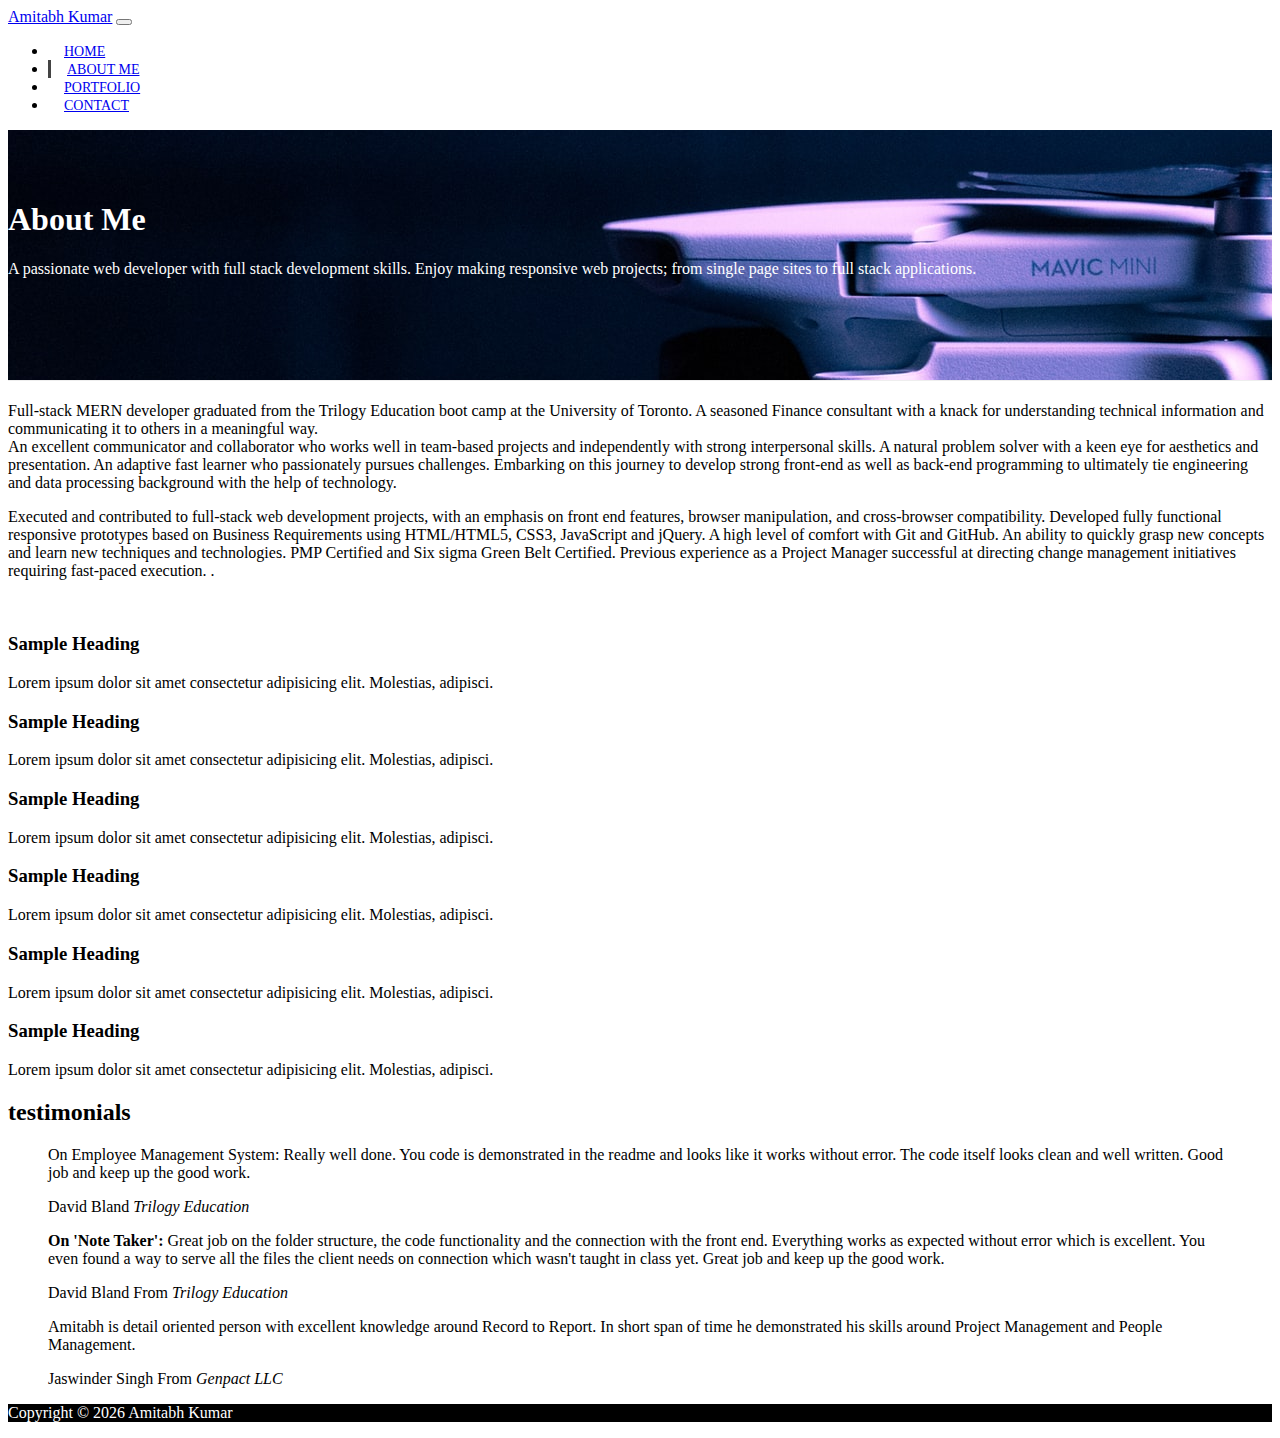
==== about.html @ 76e78ba3 "add" ====
<!DOCTYPE html>
<html lang="en">

<head>
  <meta charset="UTF-8">
  <meta name="viewport" content="width=device-width, initial-scale=1.0">
  <meta http-equiv="X-UA-Compatible" content="ie=edge">
  <link rel="stylesheet" href="https://use.fontawesome.com/releases/v5.0.13/css/all.css" integrity="sha384-DNOHZ68U8hZfKXOrtjWvjxusGo9WQnrNx2sqG0tfsghAvtVlRW3tvkXWZh58N9jp"
    crossorigin="anonymous">
  <link rel="stylesheet" href="https://stackpath.bootstrapcdn.com/bootstrap/4.1.1/css/bootstrap.min.css" integrity="sha384-WskhaSGFgHYWDcbwN70/dfYBj47jz9qbsMId/iRN3ewGhXQFZCSftd1LZCfmhktB"
    crossorigin="anonymous">
  <link rel="stylesheet" href="https://cdnjs.cloudflare.com/ajax/libs/slick-carousel/1.9.0/slick.css" />
  <link rel="stylesheet" href="https://cdnjs.cloudflare.com/ajax/libs/slick-carousel/1.9.0/slick-theme.css" />
  <link rel="stylesheet" href="css/style.css">
  <title>Bootstrap Theme</title>
</head>

<body>
  <nav class="navbar navbar-expand-sm navbar-dark bg-dark">
    <div class="container">
      <a href="index.html" class="navbar-brand">Amitabh Kumar</a>
      <button class="navbar-toggler" data-toggle="collapse" data-target="#navbarCollapse">
        <span class="navbar-toggler-icon"></span>
      </button>
      <div class="collapse navbar-collapse" id="navbarCollapse">
        <ul class="navbar-nav ml-auto">
          <li class="nav-item">
            <a href="index.html" class="nav-link">Home</a>
          </li>
          <li class="nav-item active">
            <a href="about.html" class="nav-link">About Me</a>
          </li>
          <!-- <li class="nav-item">
            <a href="services.html" class="nav-link">Services</a>
          </li> -->
          <li class="nav-item">
            <a href="portfolio.html" class="nav-link">Portfolio</a>
          </li>
          <li class="nav-item">
            <a href="contact.html" class="nav-link">Contact</a>
          </li>
        </ul>
      </div>
    </div>
  </nav>

  <!-- PAGE HEADER -->
  <header id="page-header">
    <div class="container">
      <div class="row">
        <div class="col-md-6 m-auto text-center">
          <h1>About Me</h1>
          <p> A passionate web developer with full stack development skills. Enjoy making responsive web projects; 
            from single page sites to full stack applications.</p>
        </div>
      </div>
    </div>
  </header>

  <!-- ABOUT SECTION -->
  <section id="about" class="py-3">
    <div class="container">
      <div class="row">
        <div class="col-md-6">
          <h1></h1>
          <p>   Full-stack MERN developer graduated from the Trilogy Education boot camp at the University of Toronto.
            A seasoned Finance consultant with a knack for understanding technical information 
            and communicating it to others in a meaningful way. <br>An excellent communicator and collaborator 
            who works well in team-based projects and independently with strong interpersonal skills. 
            A natural problem solver with a keen eye for aesthetics and presentation. 
            An adaptive fast learner who passionately pursues challenges.
               Embarking on this journey to develop strong front-end as well as back-end programming to 
               ultimately tie engineering and data processing background with the help of technology.</p>
          <p>Executed and contributed to full-stack web development projects, with an emphasis on front end features, browser manipulation, and cross-browser compatibility. Developed fully functional responsive prototypes based on Business Requirements using HTML/HTML5, CSS3, JavaScript and jQuery.
            A high level of comfort with Git and GitHub. An ability to quickly grasp new concepts and learn new techniques and technologies.
            PMP Certified and Six sigma Green Belt Certified. Previous experience as a Project Manager successful at directing change management initiatives requiring fast-paced execution. .</p>
          </p>
        </div>
        <div class="col-md-6">
          <img src="https://source.unsplash.com/random/700x700/?technology" alt="" class="img-fluid rounded-circle d-none d-md-block about-img">
        </div>
      </div>
    </div>
  </section>

  <!-- ICON BOXES -->
  <section id="icon-boxes" class="p-5">
    <div class="container">
      <div class="row mb-4">
        <div class="col-md-4">
          <div class="card bg-danger text-white text-center">
            <div class="card-body">
              <i class="fas fa-building fa-3x"></i>
              <h3>Sample Heading</h3>
              Lorem ipsum dolor sit amet consectetur adipisicing elit. Molestias, adipisci.
            </div>
          </div>
        </div>
        <div class="col-md-4">
          <div class="card bg-dark text-white text-center">
            <div class="card-body">
              <i class="fas fa-bullhorn fa-3x"></i>
              <h3>Sample Heading</h3>
              Lorem ipsum dolor sit amet consectetur adipisicing elit. Molestias, adipisci.
            </div>
          </div>
        </div>
        <div class="col-md-4">
          <div class="card bg-danger text-white text-center">
            <div class="card-body">
              <i class="fas fa-comments fa-3x"></i>
              <h3>Sample Heading</h3>
              Lorem ipsum dolor sit amet consectetur adipisicing elit. Molestias, adipisci.
            </div>
          </div>
        </div>
      </div>

      <div class="row mb-4">
        <div class="col-md-4">
          <div class="card bg-dark text-white text-center">
            <div class="card-body">
              <i class="fas fa-box fa-3x"></i>
              <h3>Sample Heading</h3>
              Lorem ipsum dolor sit amet consectetur adipisicing elit. Molestias, adipisci.
            </div>
          </div>
        </div>
        <div class="col-md-4">
          <div class="card bg-danger text-white text-center">
            <div class="card-body">
              <i class="fas fa-credit-card fa-3x"></i>
              <h3>Sample Heading</h3>
              Lorem ipsum dolor sit amet consectetur adipisicing elit. Molestias, adipisci.
            </div>
          </div>
        </div>
        <div class="col-md-4">
          <div class="card bg-dark text-white text-center">
            <div class="card-body">
              <i class="fas fa-coffee fa-3x"></i>
              <h3>Sample Heading</h3>
              Lorem ipsum dolor sit amet consectetur adipisicing elit. Molestias, adipisci.
            </div>
          </div>
        </div>
      </div>
    </div>
  </section>

  <!-- TESTIMONIALS -->
  <section id="testimonials" class="p-4 bg-dark text-white">
    <div class="container">
      <h2 class="text-center">testimonials</h2>
      <div class="row text-center">
        <div class="col">
          <div class="slider">
            <div>
              <blockquote class="blockquote">
                <p class="mb-0">
                  On Employee Management System: </strong> Really well done. You code is demonstrated in the readme and looks like it works without error. 
                  The code itself looks clean and well written. Good job and keep up the good work.
                </p>
                <footer class="blockquote-footer">David Bland
                  <cite title="Company 1">Trilogy Education</cite>
                </footer>
              </blockquote>
            </div>
            <div>
              <blockquote class="blockquote">
                <p class="mb-0">
                 <strong class"font-italic"> On 'Note Taker':</strong> Great job on the folder structure, the code functionality and the connection with the front end. 
                  Everything works as expected without error which is excellent. You even found a way to serve all the files the client needs on connection which wasn't taught in class yet. 
                  Great job and keep up the good work.
                </p>
                <footer class="blockquote-footer">David Bland From
                  <cite title="Company 2">Trilogy Education</cite>
                </footer>
              </blockquote>
            </div>
            <div>
              <blockquote class="blockquote">
                <p class="mb-0">
                  Amitabh is detail oriented person with excellent knowledge around Record to Report. 
                  In short span of time he demonstrated his skills around Project Management and People Management.
                </p>
                <footer class="blockquote-footer">Jaswinder Singh From
                  <cite title="Company 3">Genpact LLC</cite>
                </footer>
              </blockquote>
            </div>
          </div>
        </div>
      </div>
    </div>
  </section>

  <!-- FOOTER -->
  <footer id="main-footer" class="text-center p-4">
    <div class="container">
      <div class="row">
        <div class="col">
          <p>Copyright &copy;
            <span id="year"></span> Amitabh Kumar</p>
        </div>
      </div>
    </div>
  </footer>


  <script src="http://code.jquery.com/jquery-3.3.1.min.js" integrity="sha256-FgpCb/KJQlLNfOu91ta32o/NMZxltwRo8QtmkMRdAu8="
    crossorigin="anonymous"></script>
  <script src="https://cdnjs.cloudflare.com/ajax/libs/popper.js/1.14.3/umd/popper.min.js" integrity="sha384-ZMP7rVo3mIykV+2+9J3UJ46jBk0WLaUAdn689aCwoqbBJiSnjAK/l8WvCWPIPm49"
    crossorigin="anonymous"></script>
  <script src="https://stackpath.bootstrapcdn.com/bootstrap/4.1.1/js/bootstrap.min.js" integrity="sha384-smHYKdLADwkXOn1EmN1qk/HfnUcbVRZyYmZ4qpPea6sjB/pTJ0euyQp0Mk8ck+5T"
    crossorigin="anonymous"></script>
  <script src="https://cdnjs.cloudflare.com/ajax/libs/slick-carousel/1.9.0/slick.js"></script>

  <script>
    // Get the current year for the copyright
    $('#year').text(new Date().getFullYear());

    $('.slider').slick({
      infinite: true,
      slideToShow: 1,
      slideToScroll: 1
    });
  </script>
</body>

</html>
---- css/style.css ----
body {
  overflow-x: hidden;
}

.navbar .nav-link {
  font-size: 14px;
  text-transform: uppercase;
  padding-left: 1rem !important;
  padding-right: 1rem !important;
}

.navbar .nav-item.active {
  border-left: #444 3px solid;
}

.carousel-item {
  height: 450px;
}

.carousel-image-1 {
  background: url('../img/image1.jpg');
  background-size: cover;
}

.carousel-image-2 {
  background: url('../img/image2.jpg');
  background-size: cover;
}

.carousel-image-3 {
  background: url('../img/image3.jpg');
  background-size: cover;
}

#home-heading {
  position: relative;
  min-height: 200px;
  background: url('../img/lights.jpg');
  background-attachment: fixed;
  background-repeat: no-repeat;
  text-align: center;
  color: #fff;
}

.dark-overlay {
  position: absolute;
  top: 0;
  left: 0;
  width: 100%;
  height: 100%;
  background: rgba(0, 0, 0, 0.7);
}

#video-play {
  position: relative;
  min-height: 200px;
  background: url('../img/media.jpg');
  background-attachment: fixed;
  background-repeat: no-repeat;
  background-position: 0 -300px;
  text-align: center;
  color: #fff;
}

#video-play a {
  color: #fff;
}

#page-header {
  height: 200px;
  background: url('../img/image1.jpg');
  background-position: 0 -360px;
  background-attachment: fixed;
  color: #fff;
  border-bottom: 1px #eee solid;
  padding-top: 50px;
}

.about-img {
  margin-top: -50px;
}

#faq .card {
  border: #444;
}

#faq a {
  color: #fff;
  text-decoration: none;
}

#faq .card-body,
#faq .card-header {
  background: #333;
}

#main-footer {
  background: #000;
  color: #fff;
}
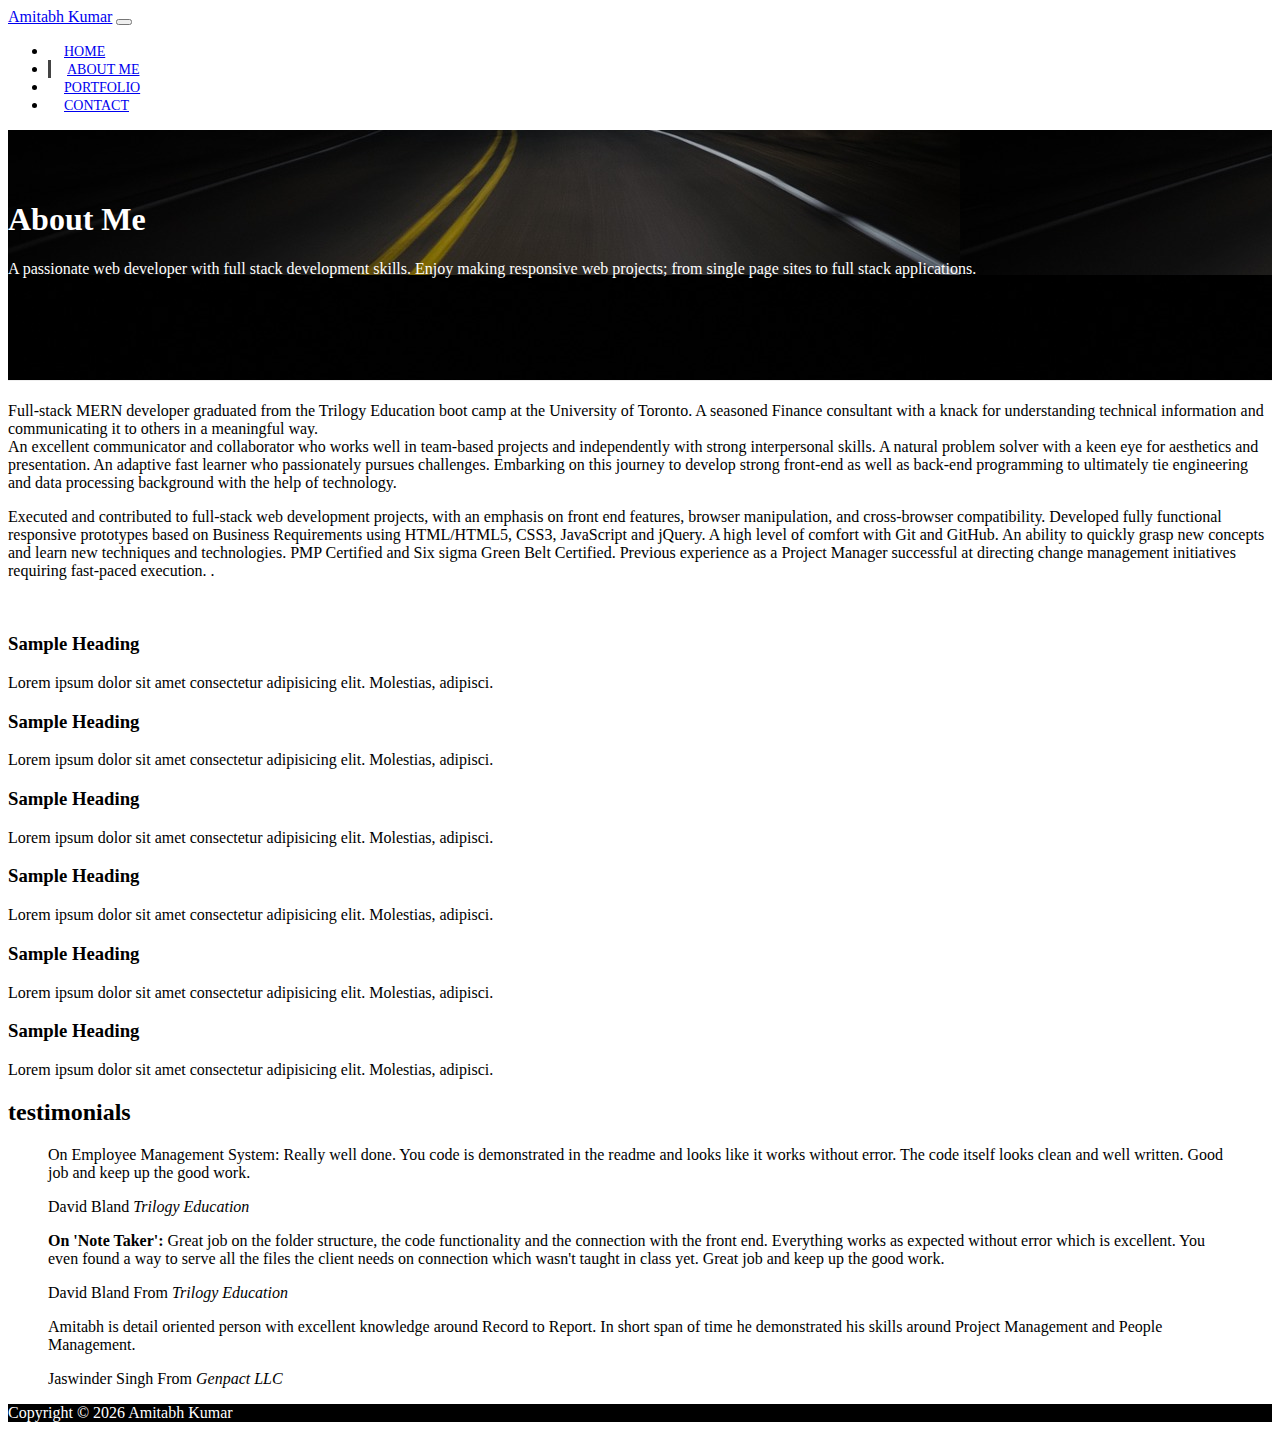
==== commit 8612f36f: "add" ====
--- a/about.html
+++ b/about.html
@@ -77,7 +77,7 @@
           </p>
         </div>
         <div class="col-md-6">
-          <img src="https://source.unsplash.com/random/700x700/?technology" alt="" class="img-fluid rounded-circle d-none d-md-block about-img">
+          <img src="https://source.unsplash.com/random/700x700/?software" alt="" class="img-fluid rounded-circle d-none d-md-block about-img">
         </div>
       </div>
     </div>
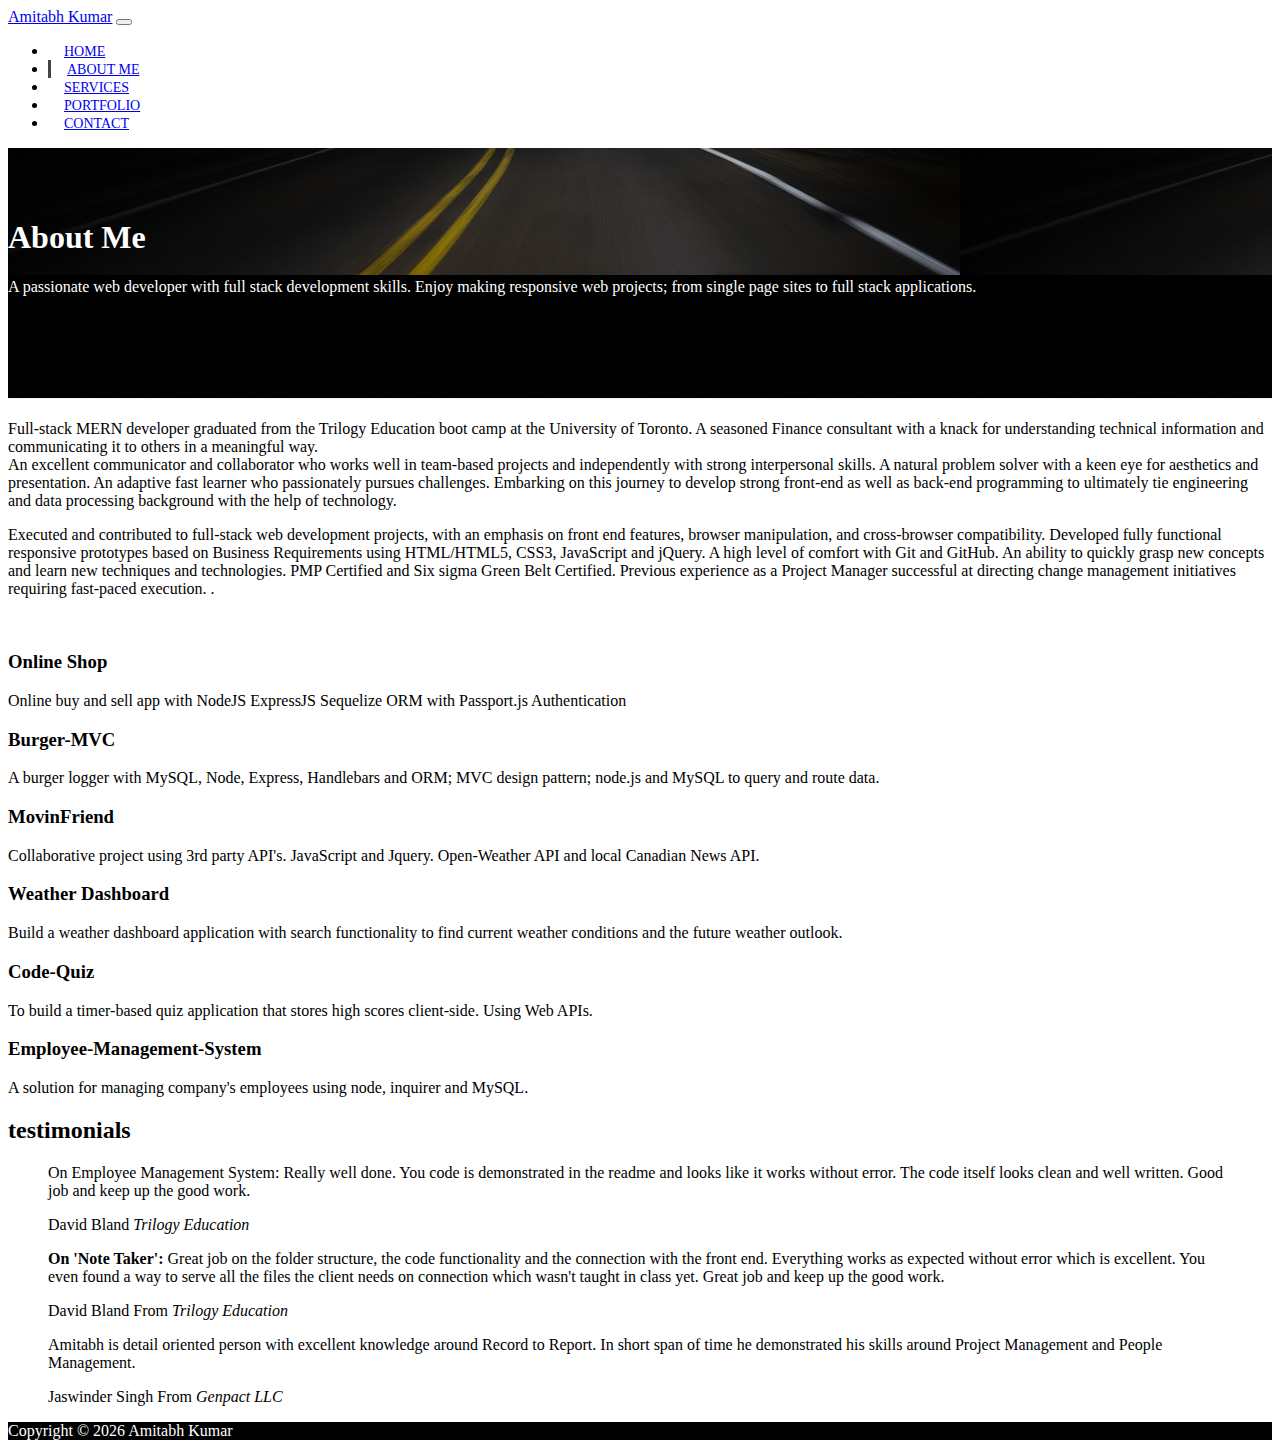
==== commit fd16c04e: "add" ====
--- a/about.html
+++ b/about.html
@@ -30,9 +30,9 @@
           <li class="nav-item active">
             <a href="about.html" class="nav-link">About Me</a>
           </li>
-          <!-- <li class="nav-item">
+          <li class="nav-item">
             <a href="services.html" class="nav-link">Services</a>
-          </li> -->
+          </li>
           <li class="nav-item">
             <a href="portfolio.html" class="nav-link">Portfolio</a>
           </li>
@@ -91,8 +91,8 @@
           <div class="card bg-danger text-white text-center">
             <div class="card-body">
               <i class="fas fa-building fa-3x"></i>
-              <h3>Sample Heading</h3>
-              Lorem ipsum dolor sit amet consectetur adipisicing elit. Molestias, adipisci.
+              <h3>Online Shop</h3>
+              Online buy and sell app with NodeJS ExpressJS Sequelize ORM with Passport.js Authentication
             </div>
           </div>
         </div>
@@ -100,8 +100,8 @@
           <div class="card bg-dark text-white text-center">
             <div class="card-body">
               <i class="fas fa-bullhorn fa-3x"></i>
-              <h3>Sample Heading</h3>
-              Lorem ipsum dolor sit amet consectetur adipisicing elit. Molestias, adipisci.
+              <h3>Burger-MVC</h3>
+              A burger logger with MySQL, Node, Express, Handlebars and ORM; MVC design pattern; node.js and MySQL to query and route data.
             </div>
           </div>
         </div>
@@ -109,8 +109,8 @@
           <div class="card bg-danger text-white text-center">
             <div class="card-body">
               <i class="fas fa-comments fa-3x"></i>
-              <h3>Sample Heading</h3>
-              Lorem ipsum dolor sit amet consectetur adipisicing elit. Molestias, adipisci.
+              <h3>MovinFriend</h3>
+              Collaborative project using 3rd party API's. JavaScript and Jquery.  Open-Weather API and local Canadian News API.
             </div>
           </div>
         </div>
@@ -121,8 +121,9 @@
           <div class="card bg-dark text-white text-center">
             <div class="card-body">
               <i class="fas fa-box fa-3x"></i>
-              <h3>Sample Heading</h3>
-              Lorem ipsum dolor sit amet consectetur adipisicing elit. Molestias, adipisci.
+              <h3>Weather Dashboard</h3>
+              Build a weather dashboard application with search functionality to find current weather conditions and the 
+                future weather outlook.
             </div>
           </div>
         </div>
@@ -130,8 +131,8 @@
           <div class="card bg-danger text-white text-center">
             <div class="card-body">
               <i class="fas fa-credit-card fa-3x"></i>
-              <h3>Sample Heading</h3>
-              Lorem ipsum dolor sit amet consectetur adipisicing elit. Molestias, adipisci.
+              <h3>Code-Quiz</h3>
+              To build a timer-based quiz application that stores high scores client-side. Using Web APIs.
             </div>
           </div>
         </div>
@@ -139,8 +140,8 @@
           <div class="card bg-dark text-white text-center">
             <div class="card-body">
               <i class="fas fa-coffee fa-3x"></i>
-              <h3>Sample Heading</h3>
-              Lorem ipsum dolor sit amet consectetur adipisicing elit. Molestias, adipisci.
+              <h3>Employee-Management-System</h3>
+              A solution for managing company's employees using node, inquirer and MySQL.
             </div>
           </div>
         </div>
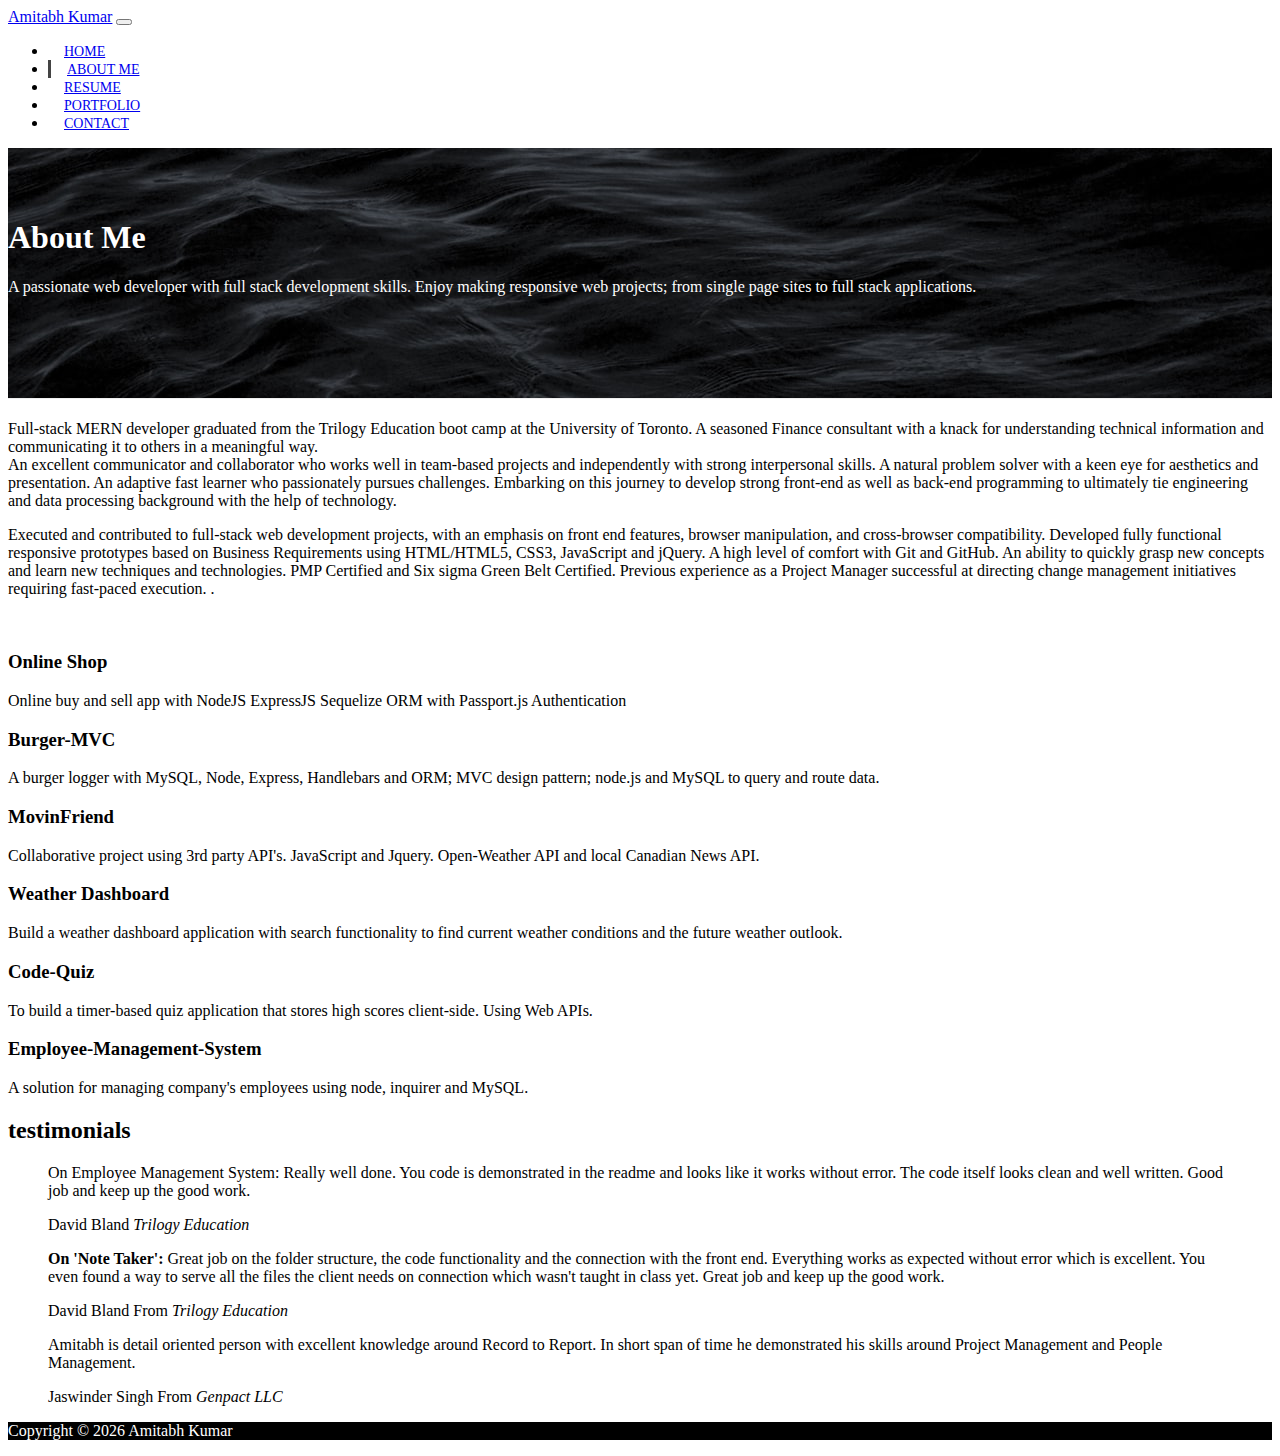
==== commit e3b5de1f: "add" ====
--- a/about.html
+++ b/about.html
@@ -5,14 +5,13 @@
   <meta charset="UTF-8">
   <meta name="viewport" content="width=device-width, initial-scale=1.0">
   <meta http-equiv="X-UA-Compatible" content="ie=edge">
-  <link rel="stylesheet" href="https://use.fontawesome.com/releases/v5.0.13/css/all.css" integrity="sha384-DNOHZ68U8hZfKXOrtjWvjxusGo9WQnrNx2sqG0tfsghAvtVlRW3tvkXWZh58N9jp"
-    crossorigin="anonymous">
+ <script src="https://kit.fontawesome.com/3e9d289ac8.js" crossorigin="anonymous"></script>
   <link rel="stylesheet" href="https://stackpath.bootstrapcdn.com/bootstrap/4.1.1/css/bootstrap.min.css" integrity="sha384-WskhaSGFgHYWDcbwN70/dfYBj47jz9qbsMId/iRN3ewGhXQFZCSftd1LZCfmhktB"
     crossorigin="anonymous">
   <link rel="stylesheet" href="https://cdnjs.cloudflare.com/ajax/libs/slick-carousel/1.9.0/slick.css" />
   <link rel="stylesheet" href="https://cdnjs.cloudflare.com/ajax/libs/slick-carousel/1.9.0/slick-theme.css" />
   <link rel="stylesheet" href="css/style.css">
-  <title>Bootstrap Theme</title>
+  <title>Amitabh Kumar</title>
 </head>
 
 <body>
@@ -31,7 +30,7 @@
             <a href="about.html" class="nav-link">About Me</a>
           </li>
           <li class="nav-item">
-            <a href="services.html" class="nav-link">Services</a>
+            <a href="resume.html" class="nav-link">Resume</a>
           </li>
           <li class="nav-item">
             <a href="portfolio.html" class="nav-link">Portfolio</a>
@@ -90,7 +89,10 @@
         <div class="col-md-4">
           <div class="card bg-danger text-white text-center">
             <div class="card-body">
-              <i class="fas fa-building fa-3x"></i>
+
+              
+
+              <i class="fa fa-cart-plus fa_custom fa-3x"></i>
               <h3>Online Shop</h3>
               Online buy and sell app with NodeJS ExpressJS Sequelize ORM with Passport.js Authentication
             </div>
@@ -99,16 +101,18 @@
         <div class="col-md-4">
           <div class="card bg-dark text-white text-center">
             <div class="card-body">
-              <i class="fas fa-bullhorn fa-3x"></i>
+              <i class="fas fa-hamburger fa-3x"></i>
               <h3>Burger-MVC</h3>
               A burger logger with MySQL, Node, Express, Handlebars and ORM; MVC design pattern; node.js and MySQL to query and route data.
             </div>
           </div>
         </div>
         <div class="col-md-4">
-          <div class="card bg-danger text-white text-center">
-            <div class="card-body">
-              <i class="fas fa-comments fa-3x"></i>
+          <div class="card bg-primary text-white text-center">
+            <div class="card-body">
+              <i class="fas fa-plane-departure fa-3x"></i>
+
+
               <h3>MovinFriend</h3>
               Collaborative project using 3rd party API's. JavaScript and Jquery.  Open-Weather API and local Canadian News API.
             </div>
@@ -118,9 +122,9 @@
 
       <div class="row mb-4">
         <div class="col-md-4">
-          <div class="card bg-dark text-white text-center">
-            <div class="card-body">
-              <i class="fas fa-box fa-3x"></i>
+          <div class="card bg-primary text-white text-center">
+            <div class="card-body">
+              <i class="fas fa-cloud-sun fa-3x"></i>
               <h3>Weather Dashboard</h3>
               Build a weather dashboard application with search functionality to find current weather conditions and the 
                 future weather outlook.
@@ -130,7 +134,7 @@
         <div class="col-md-4">
           <div class="card bg-danger text-white text-center">
             <div class="card-body">
-              <i class="fas fa-credit-card fa-3x"></i>
+              <i class="fas fa-laptop-code fa-3x"></i>
               <h3>Code-Quiz</h3>
               To build a timer-based quiz application that stores high scores client-side. Using Web APIs.
             </div>
@@ -139,7 +143,7 @@
         <div class="col-md-4">
           <div class="card bg-dark text-white text-center">
             <div class="card-body">
-              <i class="fas fa-coffee fa-3x"></i>
+              <i class="fas fa-users fa-3x"></i>
               <h3>Employee-Management-System</h3>
               A solution for managing company's employees using node, inquirer and MySQL.
             </div>
@@ -209,7 +213,7 @@
   </footer>
 
 
-  <script src="http://code.jquery.com/jquery-3.3.1.min.js" integrity="sha256-FgpCb/KJQlLNfOu91ta32o/NMZxltwRo8QtmkMRdAu8="
+  <script src="https://code.jquery.com/jquery-3.3.1.min.js" integrity="sha256-FgpCb/KJQlLNfOu91ta32o/NMZxltwRo8QtmkMRdAu8="
     crossorigin="anonymous"></script>
   <script src="https://cdnjs.cloudflare.com/ajax/libs/popper.js/1.14.3/umd/popper.min.js" integrity="sha384-ZMP7rVo3mIykV+2+9J3UJ46jBk0WLaUAdn689aCwoqbBJiSnjAK/l8WvCWPIPm49"
     crossorigin="anonymous"></script>
